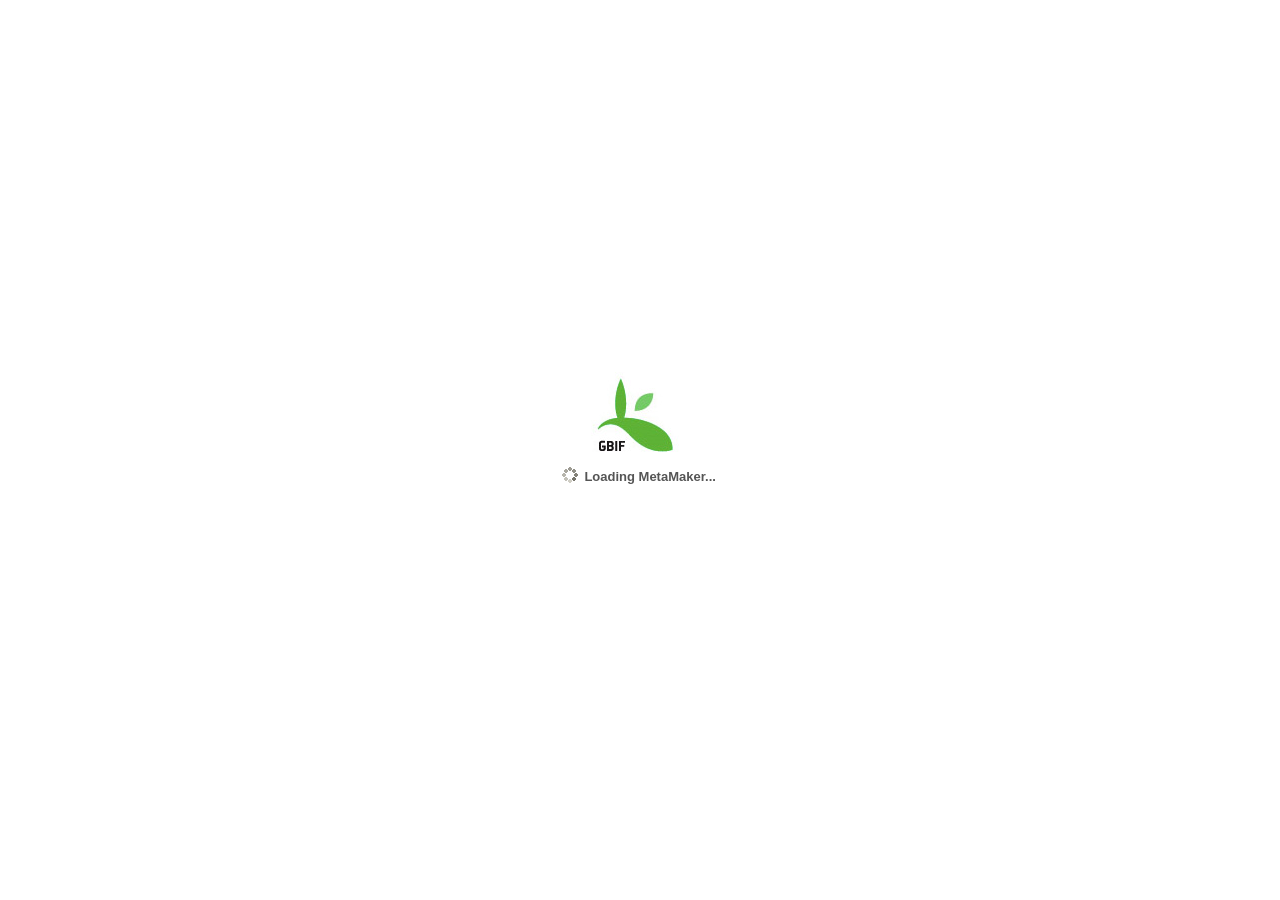
==== index-debug.html @ 68b24e63 "- many new improvements - added tpl to meta - added file header types for all tabs - fixed a bunch o" ====
<!DOCTYPE HTML PUBLIC "-//W3C//DTD HTML 4.01//EN" "http://www.w3.org/TR/html4/strict.dtd">
<html>
	<head>
		<title>GBIF - MetaMaker</title>	
		<meta name="ROBOTS" content="INDEX, FOLLOW">
		<meta http-equiv="Content-Type" content="text/html; charset=utf-8" />
		<meta name="keywords" content="Terms used in Bionomenclature, David L. Hawksworth" />
		<meta name="description" content="TERMS USED IN BIONOMENCLATURE compiled by David L. Hawksworth" />
	
		<style type="text/css">
			#loading-mask {	position:absolute; left:0; top:0; width:100%; height:100%;	z-index:20000; background-color:white; }
			#loading { position:absolute;	left:43%; top:40%; padding:2px; z-index:20002; height:auto; }
			#loading img { margin-bottom:5px; }
			#loading .loading-indicator{ background:white; color:#555;	font:bold 13px tahoma,arial,helvetica; padding:10px;	margin:0;	text-align:center; height:auto;	}
		</style>
	</head>
<body>
	<div id="loading-mask"></div>
	<div id="loading">
		<div class="loading-indicator"><img src="resources/images/gbif.jpg" style="margin-right:8px;" align="absmiddle"/><br/><img src="resources/images/default/grid/loading.gif" style="margin-right:6px;" align="absmiddle"/><span id="loading-msg">Loading MetaMaker...</span></div>
	</div>

	<link rel="stylesheet" type="text/css" href="http://extjs.cachefly.net/ext-3.2.0/resources/css/ext-all.css" />
	<link rel="stylesheet" type="text/css" href="resources/css/xtheme-gray.css" />
	<link rel="stylesheet" type="text/css" href="resources/css/style.css" />

	<script type="text/javascript" src="http://extjs.cachefly.net/ext-3.2.0/adapter/ext/ext-base.js"></script>
	<script type="text/javascript" src="http://extjs.cachefly.net/ext-3.2.0/ext-all.js"></script>
	<script type="text/javascript" src="resources/js/MetaMakerNorth.js"></script>
	<script type="text/javascript" src="resources/js/VernacularNames.js"></script>
	<script type="text/javascript" src="resources/js/MetaTab.js"></script>
	<script type="text/javascript" src="resources/js/EditorGridTab.js"></script>
	<script type="text/javascript" src="resources/js/MetaSources.js"></script>
	<script type="text/javascript" src="resources/js/GBIF.MetaMaker.CenterTab.js"></script>

	<script type="text/javascript" src="resources/js/Ext.ux.dd.GridDragDropRowOrder.js"></script>
	<script type="text/javascript" src="resources/js/GBIF.MetaMaker.Properties.js"></script>
	<script type="text/javascript" src="resources/js/GBIF.MetaMaker.FileSettings.js"></script>
	<script type="text/javascript" src="resources/js/GBIF.MetaMaker.Extension.js"></script>
	<script type="text/javascript" src="resources/js/GBIF.MetaMaker.ExtensionPanel.js"></script>
	<script type="text/javascript" src="resources/js/GBIF.MetaMaker.MetaPanel.js"></script>
	<script type="text/javascript" src="resources/js/GBIF.MetaMaker.Center.js"></script>
	<script type="text/javascript" src="resources/js/GBIF.MetaMaker.ExtensionsTree.js"></script>
	<script type="text/javascript" src="resources/js/GBIF.MetaMaker.Details.js"></script>
	<script type="text/javascript" src="resources/js/GBIF.MetaMaker.app.js"></script>
</body>
</html>
---- resources/css/xtheme-gray.css ----
/*!
 * Ext JS Library 3.2.1
 * Copyright(c) 2006-2010 Ext JS, Inc.
 * licensing@extjs.com
 * http://www.extjs.com/license
 */
.ext-el-mask {
    background-color: #ccc;
}

.ext-el-mask-msg {
    border-color:#999;
    background-color:#ddd;
    background-image:url(../images/gray/panel/white-top-bottom.gif);
    background-position: 0 -1px;
}
.ext-el-mask-msg div {
    background-color: #eee;
    border-color:#d0d0d0;
    color:#222;
    font:normal 11px tahoma, arial, helvetica, sans-serif;
}

.x-mask-loading div {
    background-color:#fbfbfb;
    background-image:url(../images/default/grid/loading.gif);
}

.x-item-disabled {
    color: gray;
}

.x-item-disabled * {
    color: gray !important;
}

.x-splitbar-proxy {
    background-color: #aaa;
}

.x-color-palette a {
    border-color:#fff;
}

.x-color-palette a:hover, .x-color-palette a.x-color-palette-sel {
    border-color:#CFCFCF;
    background-color: #eaeaea;
}

.x-color-palette em:hover, .x-color-palette span:hover{   
    background-color: #eaeaea;
}

.x-color-palette em {
    border-color:#aca899;
}

.x-ie-shadow {
    background-color:#777;
}

.x-shadow .xsmc {
    background-image: url(../images/default/shadow-c.png);
}

.x-shadow .xsml, .x-shadow .xsmr {
    background-image: url(../images/default/shadow-lr.png);
}

.x-shadow .xstl, .x-shadow .xstc,  .x-shadow .xstr, .x-shadow .xsbl, .x-shadow .xsbc, .x-shadow .xsbr{
    background-image: url(../images/default/shadow.png);
}

.loading-indicator {
    font-size: 11px;
    background-image: url(../images/default/grid/loading.gif);
}

.x-spotlight {
    background-color: #ccc;
}.x-tab-panel-header, .x-tab-panel-footer {
	background-color: #eaeaea;
	border-color:#d0d0d0;
    overflow:hidden;
    zoom:1;
}

.x-tab-panel-header, .x-tab-panel-footer {
	border-color:#d0d0d0;
}

ul.x-tab-strip-top{
    background-color:#dbdbdb;
	background-image: url(../images/gray/tabs/tab-strip-bg.gif);
	border-bottom-color:#d0d0d0;
}

ul.x-tab-strip-bottom{
    background-color:#dbdbdb;
	background-image: url(../images/gray/tabs/tab-strip-btm-bg.gif);
	border-top-color:#d0d0d0;
}

.x-tab-panel-header-plain .x-tab-strip-spacer,
.x-tab-panel-footer-plain .x-tab-strip-spacer {
    border-color:#d0d0d0;
    background-color: #eaeaea;
}

.x-tab-strip span.x-tab-strip-text {
	font:normal 11px tahoma,arial,helvetica;
	color:#333;
}

.x-tab-strip-over span.x-tab-strip-text {
	color:#111;
}

.x-tab-strip-active span.x-tab-strip-text {
	color:#333;
    font-weight:bold;
}

.x-tab-strip-disabled .x-tabs-text {
	color:#aaaaaa;
}

.x-tab-strip-top .x-tab-right, .x-tab-strip-top .x-tab-left, .x-tab-strip-top .x-tab-strip-inner{
	background-image: url(../images/gray/tabs/tabs-sprite.gif);
}

.x-tab-strip-bottom .x-tab-right {
	background-image: url(../images/gray/tabs/tab-btm-inactive-right-bg.gif);
}

.x-tab-strip-bottom .x-tab-left {
	background-image: url(../images/gray/tabs/tab-btm-inactive-left-bg.gif);
}

.x-tab-strip-bottom .x-tab-strip-over .x-tab-left {
	background-image: url(../images/gray/tabs/tab-btm-over-left-bg.gif);
}

.x-tab-strip-bottom .x-tab-strip-over .x-tab-right {
	background-image: url(../images/gray/tabs/tab-btm-over-right-bg.gif);
}

.x-tab-strip-bottom .x-tab-strip-active .x-tab-right {
	background-image: url(../images/gray/tabs/tab-btm-right-bg.gif);
}

.x-tab-strip-bottom .x-tab-strip-active .x-tab-left {
	background-image: url(../images/gray/tabs/tab-btm-left-bg.gif);
}

.x-tab-strip .x-tab-strip-closable a.x-tab-strip-close {
	background-image:url(../images/gray/tabs/tab-close.gif);
}

.x-tab-strip .x-tab-strip-closable a.x-tab-strip-close:hover{
	background-image:url(../images/gray/tabs/tab-close.gif);
}

.x-tab-panel-body {
    border-color:#d0d0d0;
    background-color:#fff;
}

.x-tab-panel-body-top {
    border-top: 0 none;
}

.x-tab-panel-body-bottom {
    border-bottom: 0 none;
}

.x-tab-scroller-left {
    background-image:url(../images/gray/tabs/scroll-left.gif);
    border-bottom-color:#d0d0d0;
}

.x-tab-scroller-left-over {
    background-position: 0 0;
}

.x-tab-scroller-left-disabled {
    background-position: -18px 0;
    opacity:.5;
    -moz-opacity:.5;
    filter:alpha(opacity=50);
    cursor:default;
}

.x-tab-scroller-right {
    background-image:url(../images/gray/tabs/scroll-right.gif);
    border-bottom-color:#d0d0d0;
}

.x-tab-panel-bbar .x-toolbar, .x-tab-panel-tbar .x-toolbar {
    border-color:#d0d0d0;
}
.x-form-field{
    font:normal 12px tahoma, arial, helvetica, sans-serif;
}

.x-form-text, textarea.x-form-field{
    background-color:#fff;
    background-image:url(../images/default/form/text-bg.gif);
    border-color:#C1C1C1;
}

.x-form-select-one {
    background-color:#fff;
    border-color:#C1C1C1;
}

.x-form-check-group-label {
    border-bottom: 1px solid #d0d0d0;
    color: #333;
}

.x-editor .x-form-check-wrap {
    background-color:#fff;
}

.x-form-field-wrap .x-form-trigger{
    background-image:url(../images/gray/form/trigger.gif);
    border-bottom-color:#b5b8c8;
}

.x-form-field-wrap .x-form-date-trigger{
    background-image: url(../images/gray/form/date-trigger.gif);
}

.x-form-field-wrap .x-form-clear-trigger{
    background-image: url(../images/gray/form/clear-trigger.gif);
}

.x-form-field-wrap .x-form-search-trigger{
    background-image: url(../images/gray/form/search-trigger.gif);
}

.x-trigger-wrap-focus .x-form-trigger{
    border-bottom-color: #777777;
}

.x-item-disabled .x-form-trigger-over{
    border-bottom-color:#b5b8c8;
}

.x-item-disabled .x-form-trigger-click{
    border-bottom-color:#b5b8c8;
}

.x-form-focus, textarea.x-form-focus{
	border-color:#777777;
}

.x-form-invalid, textarea.x-form-invalid{
    background-color:#fff;
	background-image:url(../images/default/grid/invalid_line.gif);
	border-color:#c30;
}

.ext-webkit .x-form-invalid{
	background-color:#fee;
	border-color:#ff7870;
}

.x-form-inner-invalid, textarea.x-form-inner-invalid{
    background-color:#fff;
	background-image:url(../images/default/grid/invalid_line.gif);
}

.x-form-grow-sizer {
	font:normal 12px tahoma, arial, helvetica, sans-serif;
}

.x-form-item {
    font:normal 12px tahoma, arial, helvetica, sans-serif;
}

.x-form-invalid-msg {
    color:#c0272b;
    font:normal 11px tahoma, arial, helvetica, sans-serif;
    background-image:url(../images/default/shared/warning.gif);
}

.x-form-empty-field {
    color:gray;
}

.x-small-editor .x-form-field {
    font:normal 11px arial, tahoma, helvetica, sans-serif;
}

.ext-webkit .x-small-editor .x-form-field {
    font:normal 12px arial, tahoma, helvetica, sans-serif;
}

.x-form-invalid-icon {
    background-image:url(../images/default/form/exclamation.gif);
}

.x-fieldset {
    border-color:#CCCCCC;
}

.x-fieldset legend {
    font:bold 11px tahoma, arial, helvetica, sans-serif;
    color:#777777;
}.x-btn{
	font:normal 11px tahoma, verdana, helvetica;
}

.x-btn button{
    font:normal 11px arial,tahoma,verdana,helvetica;
    color:#333;
}

.x-btn em {
    font-style:normal;
    font-weight:normal;
}

.x-btn-tl, .x-btn-tr, .x-btn-tc, .x-btn-ml, .x-btn-mr, .x-btn-mc, .x-btn-bl, .x-btn-br, .x-btn-bc{
	background-image:url(../images/gray/button/btn.gif);
}

.x-btn-click .x-btn-text, .x-btn-menu-active .x-btn-text, .x-btn-pressed .x-btn-text{
    color:#000;
}

.x-btn-disabled *{
	color:gray !important;
}

.x-btn-mc em.x-btn-arrow {
    background-image:url(../images/default/button/arrow.gif);
}

.x-btn-mc em.x-btn-split {
    background-image:url(../images/default/button/s-arrow.gif);
}

.x-btn-over .x-btn-mc em.x-btn-split, .x-btn-click .x-btn-mc em.x-btn-split, .x-btn-menu-active .x-btn-mc em.x-btn-split, .x-btn-pressed .x-btn-mc em.x-btn-split {
    background-image:url(../images/gray/button/s-arrow-o.gif);
}

.x-btn-mc em.x-btn-arrow-bottom {
    background-image:url(../images/default/button/s-arrow-b-noline.gif);
}

.x-btn-mc em.x-btn-split-bottom {
    background-image:url(../images/default/button/s-arrow-b.gif);
}

.x-btn-over .x-btn-mc em.x-btn-split-bottom, .x-btn-click .x-btn-mc em.x-btn-split-bottom, .x-btn-menu-active .x-btn-mc em.x-btn-split-bottom, .x-btn-pressed .x-btn-mc em.x-btn-split-bottom {
    background-image:url(../images/gray/button/s-arrow-bo.gif);
}

.x-btn-group-header {
    color: #666;
}

.x-btn-group-tc {
	background-image: url(../images/gray/button/group-tb.gif);
}

.x-btn-group-tl {
	background-image: url(../images/gray/button/group-cs.gif);
}

.x-btn-group-tr {
	background-image: url(../images/gray/button/group-cs.gif);
}

.x-btn-group-bc {
	background-image: url(../images/gray/button/group-tb.gif);
}

.x-btn-group-bl {
	background-image: url(../images/gray/button/group-cs.gif);
}

.x-btn-group-br {
	background-image: url(../images/gray/button/group-cs.gif);
}

.x-btn-group-ml {
	background-image: url(../images/gray/button/group-lr.gif);
}
.x-btn-group-mr {
	background-image: url(../images/gray/button/group-lr.gif);
}

.x-btn-group-notitle .x-btn-group-tc {
	background-image: url(../images/gray/button/group-tb.gif);
}
.x-toolbar{
	border-color:#d0d0d0;
    background-color:#f0f0f0;
    background-image:url(../images/gray/toolbar/bg.gif);
}

.x-toolbar td,.x-toolbar span,.x-toolbar input,.x-toolbar div,.x-toolbar select,.x-toolbar label{
    font:normal 11px arial,tahoma, helvetica, sans-serif;
}

.x-toolbar .x-item-disabled {
	color:gray;
}

.x-toolbar .x-item-disabled * {
	color:gray;
}

.x-toolbar .x-btn-mc em.x-btn-split {
    background-image:url(../images/default/button/s-arrow-noline.gif);
}

.x-toolbar .x-btn-over .x-btn-mc em.x-btn-split, .x-toolbar .x-btn-click .x-btn-mc em.x-btn-split, 
.x-toolbar .x-btn-menu-active .x-btn-mc em.x-btn-split, .x-toolbar .x-btn-pressed .x-btn-mc em.x-btn-split 
{
    background-image:url(../images/gray/button/s-arrow-o.gif);
}

.x-toolbar .x-btn-mc em.x-btn-split-bottom {
    background-image:url(../images/default/button/s-arrow-b-noline.gif);
}

.x-toolbar .x-btn-over .x-btn-mc em.x-btn-split-bottom, .x-toolbar .x-btn-click .x-btn-mc em.x-btn-split-bottom, 
.x-toolbar .x-btn-menu-active .x-btn-mc em.x-btn-split-bottom, .x-toolbar .x-btn-pressed .x-btn-mc em.x-btn-split-bottom 
{
    background-image:url(../images/gray/button/s-arrow-bo.gif);
}

.x-toolbar .xtb-sep {
	background-image: url(../images/default/grid/grid-split.gif);
}

.x-tbar-page-first{
	background-image: url(../images/gray/grid/page-first.gif) !important;
}

.x-tbar-loading{
	background-image: url(../images/gray/grid/refresh.gif) !important;
}

.x-tbar-page-last{
	background-image: url(../images/gray/grid/page-last.gif) !important;
}

.x-tbar-page-next{
	background-image: url(../images/gray/grid/page-next.gif) !important;
}

.x-tbar-page-prev{
	background-image: url(../images/gray/grid/page-prev.gif) !important;
}

.x-item-disabled .x-tbar-loading{
	background-image: url(../images/default/grid/loading.gif) !important;
}

.x-item-disabled .x-tbar-page-first{
	background-image: url(../images/default/grid/page-first-disabled.gif) !important;
}

.x-item-disabled .x-tbar-page-last{
	background-image: url(../images/default/grid/page-last-disabled.gif) !important;
}

.x-item-disabled .x-tbar-page-next{
	background-image: url(../images/default/grid/page-next-disabled.gif) !important;
}

.x-item-disabled .x-tbar-page-prev{
	background-image: url(../images/default/grid/page-prev-disabled.gif) !important;
}

.x-paging-info {
    color:#444;
}

.x-toolbar-more-icon {
    background-image: url(../images/gray/toolbar/more.gif) !important;
}
.x-resizable-handle {
	background-color:#fff;
}

.x-resizable-over .x-resizable-handle-east, .x-resizable-pinned .x-resizable-handle-east,
.x-resizable-over .x-resizable-handle-west, .x-resizable-pinned .x-resizable-handle-west
{
    background-image:url(../images/gray/sizer/e-handle.gif);
}

.x-resizable-over .x-resizable-handle-south, .x-resizable-pinned .x-resizable-handle-south,
.x-resizable-over .x-resizable-handle-north, .x-resizable-pinned .x-resizable-handle-north
{
    background-image:url(../images/gray/sizer/s-handle.gif);
}

.x-resizable-over .x-resizable-handle-north, .x-resizable-pinned .x-resizable-handle-north{
    background-image:url(../images/gray/sizer/s-handle.gif);
}
.x-resizable-over .x-resizable-handle-southeast, .x-resizable-pinned .x-resizable-handle-southeast{
    background-image:url(../images/gray/sizer/se-handle.gif);
}
.x-resizable-over .x-resizable-handle-northwest, .x-resizable-pinned .x-resizable-handle-northwest{
    background-image:url(../images/gray/sizer/nw-handle.gif);
}
.x-resizable-over .x-resizable-handle-northeast, .x-resizable-pinned .x-resizable-handle-northeast{
    background-image:url(../images/gray/sizer/ne-handle.gif);
}
.x-resizable-over .x-resizable-handle-southwest, .x-resizable-pinned .x-resizable-handle-southwest{
    background-image:url(../images/gray/sizer/sw-handle.gif);
}
.x-resizable-proxy{
    border-color:#565656;
}
.x-resizable-overlay{
    background-color:#fff;
}
.x-grid3 {
    background-color:#fff;
}

.x-grid-panel .x-panel-mc .x-panel-body {
    border-color:#d0d0d0;
}

.x-grid3-hd-row td, .x-grid3-row td, .x-grid3-summary-row td{
	font:normal 11px arial, tahoma, helvetica, sans-serif;
}

.x-grid3-hd-row td {
    border-left-color:#eee;
    border-right-color:#d0d0d0;
}

.x-grid-row-loading {
    background-color: #fff;
    background-image:url(../images/default/shared/loading-balls.gif);
}

.x-grid3-row {
    border-color:#ededed;
    border-top-color:#fff;
}

.x-grid3-row-alt{
	background-color:#fafafa;
}

.x-grid3-row-over {
	border-color:#ddd;
    background-color:#efefef;
    background-image:url(../images/default/grid/row-over.gif);
}

.x-grid3-resize-proxy {
    background-color:#777;
}

.x-grid3-resize-marker {
    background-color:#777;
}

.x-grid3-header{
    background-color:#f9f9f9;
	background-image:url(../images/gray/grid/grid3-hrow2.gif);
}

.x-grid3-header-pop {
    border-left-color:#d0d0d0;
}

.x-grid3-header-pop-inner {
    border-left-color:#eee;
    background-image:url(../images/default/grid/hd-pop.gif);
}

td.x-grid3-hd-over, td.sort-desc, td.sort-asc, td.x-grid3-hd-menu-open {
    border-left-color:#ACACAC;
    border-right-color:#ACACAC;
}

td.x-grid3-hd-over .x-grid3-hd-inner, td.sort-desc .x-grid3-hd-inner, td.sort-asc .x-grid3-hd-inner, td.x-grid3-hd-menu-open .x-grid3-hd-inner {
    background-color:#f9f9f9;
    background-image:url(../images/gray/grid/grid3-hrow-over2.gif);

}

.sort-asc .x-grid3-sort-icon {
	background-image: url(../images/gray/grid/sort_asc.gif);
}

.sort-desc .x-grid3-sort-icon {
	background-image: url(../images/gray/grid/sort_desc.gif);
}

.x-grid3-cell-text, .x-grid3-hd-text {
	color:#000;
}

.x-grid3-split {
	background-image: url(../images/default/grid/grid-split.gif);
}

.x-grid3-hd-text {
	color:#333;
}

.x-dd-drag-proxy .x-grid3-hd-inner{
    background-color:#f9f9f9;
	background-image:url(../images/gray/grid/grid3-hrow-over2.gif);
	border-color:#ACACAC;
}

.col-move-top{
	background-image:url(../images/gray/grid/col-move-top.gif);
}

.col-move-bottom{
	background-image:url(../images/gray/grid/col-move-bottom.gif);
}

.x-grid3-row-selected {
	background-color:#CCCCCC !important;
	background-image: none;
	border-color:#ACACAC;
}

.x-grid3-cell-selected{
	background-color: #CBCBCB !important;
	color:#000;
}

.x-grid3-cell-selected span{
	color:#000 !important;
}

.x-grid3-cell-selected .x-grid3-cell-text{
	color:#000;
}

.x-grid3-locked td.x-grid3-row-marker, .x-grid3-locked .x-grid3-row-selected td.x-grid3-row-marker{
    background-color:#ebeadb !important;
    background-image:url(../images/default/grid/grid-hrow.gif) !important;
    color:#000;
    border-top-color:#fff;
    border-right-color:#6fa0df !important;
}

.x-grid3-locked td.x-grid3-row-marker div, .x-grid3-locked .x-grid3-row-selected td.x-grid3-row-marker div{
    color:#333 !important;
}

.x-grid3-dirty-cell {
    background-image:url(../images/default/grid/dirty.gif);
}

.x-grid3-topbar, .x-grid3-bottombar{
	font:normal 11px arial, tahoma, helvetica, sans-serif;
}

.x-grid3-bottombar .x-toolbar{
	border-top-color:#a9bfd3;
}

.x-props-grid .x-grid3-td-name .x-grid3-cell-inner{
	background-image:url(../images/default/grid/grid3-special-col-bg.gif) !important;
    color:#000 !important;
}

.x-props-grid .x-grid3-body .x-grid3-td-name{
    background-color:#fff !important;
    border-right-color:#eee;
}

.xg-hmenu-sort-asc .x-menu-item-icon{
	background-image: url(../images/default/grid/hmenu-asc.gif);
}

.xg-hmenu-sort-desc .x-menu-item-icon{
	background-image: url(../images/default/grid/hmenu-desc.gif);
}

.xg-hmenu-lock .x-menu-item-icon{
	background-image: url(../images/default/grid/hmenu-lock.gif);
}

.xg-hmenu-unlock .x-menu-item-icon{
	background-image: url(../images/default/grid/hmenu-unlock.gif);
}

.x-grid3-hd-btn {
    background-color:#f9f9f9;
    background-image:url(../images/gray/grid/grid3-hd-btn.gif);
}

.x-grid3-body .x-grid3-td-expander {
    background-image:url(../images/default/grid/grid3-special-col-bg.gif);
}

.x-grid3-row-expander {
    background-image:url(../images/gray/grid/row-expand-sprite.gif);
}

.x-grid3-body .x-grid3-td-checker {
    background-image: url(../images/default/grid/grid3-special-col-bg.gif);
}

.x-grid3-row-checker, .x-grid3-hd-checker {
    background-image:url(../images/default/grid/row-check-sprite.gif);
}

.x-grid3-body .x-grid3-td-numberer {
    background-image:url(../images/default/grid/grid3-special-col-bg.gif);
}

.x-grid3-body .x-grid3-td-numberer .x-grid3-cell-inner {
	color:#444;
}

.x-grid3-body .x-grid3-td-row-icon {
    background-image:url(../images/default/grid/grid3-special-col-bg.gif);
}

.x-grid3-body .x-grid3-row-selected .x-grid3-td-numberer,
.x-grid3-body .x-grid3-row-selected .x-grid3-td-checker,
.x-grid3-body .x-grid3-row-selected .x-grid3-td-expander {
	background-image:url(../images/gray/grid/grid3-special-col-sel-bg.gif);
}

.x-grid3-check-col {
	background-image:url(../images/default/menu/unchecked.gif);
}

.x-grid3-check-col-on {
	background-image:url(../images/default/menu/checked.gif);
}

.x-grid-group, .x-grid-group-body, .x-grid-group-hd {
    zoom:1;
}

.x-grid-group-hd {
    border-bottom-color:#d0d0d0;
}

.x-grid-group-hd div.x-grid-group-title {
    background-image:url(../images/gray/grid/group-collapse.gif);
    color:#5F5F5F;
    font:bold 11px tahoma, arial, helvetica, sans-serif;
}

.x-grid-group-collapsed .x-grid-group-hd div.x-grid-group-title {
    background-image:url(../images/gray/grid/group-expand.gif);
}

.x-group-by-icon {
    background-image:url(../images/default/grid/group-by.gif);
}

.x-cols-icon {
    background-image:url(../images/default/grid/columns.gif);
}

.x-show-groups-icon {
    background-image:url(../images/default/grid/group-by.gif);
}

.x-grid-empty {
    color:gray;
    font:normal 11px tahoma, arial, helvetica, sans-serif;
}

.x-grid-with-col-lines .x-grid3-row td.x-grid3-cell {
    border-right-color:#ededed;
}

.x-grid-with-col-lines .x-grid3-row{
    border-top-color:#ededed;
}

.x-grid-with-col-lines .x-grid3-row-selected {
	border-top-color:#B9B9B9;
}
.x-dd-drag-ghost{
	color:#000;
	font: normal 11px arial, helvetica, sans-serif;
    border-color: #ddd #bbb #bbb #ddd;
	background-color:#fff;
}

.x-dd-drop-nodrop .x-dd-drop-icon{
  background-image: url(../images/default/dd/drop-no.gif);
}

.x-dd-drop-ok .x-dd-drop-icon{
  background-image: url(../images/default/dd/drop-yes.gif);
}

.x-dd-drop-ok-add .x-dd-drop-icon{
  background-image: url(../images/default/dd/drop-add.gif);
}

.x-view-selector {
    background-color:#D6D6D6;
    border-color:#888888;
}.x-tree-node-expanded .x-tree-node-icon{
	background-image:url(../images/default/tree/folder-open.gif);
}

.x-tree-node-leaf .x-tree-node-icon{
	background-image:url(../images/default/tree/leaf.gif);
}

.x-tree-node-collapsed .x-tree-node-icon{
	background-image:url(../images/default/tree/folder.gif);
}

.x-tree-node-loading .x-tree-node-icon{
	background-image:url(../images/default/tree/loading.gif) !important;
}

.x-tree-node .x-tree-node-inline-icon {
    background-image: none;
}

.x-tree-node-loading a span{
	 font-style: italic;
	 color:#444444;
}

.ext-ie .x-tree-node-el input {
    width:15px;
    height:15px;
}

.x-tree-lines .x-tree-elbow{
	background-image:url(../images/default/tree/elbow.gif);
}

.x-tree-lines .x-tree-elbow-plus{
	background-image:url(../images/default/tree/elbow-plus.gif);
}

.x-tree-lines .x-tree-elbow-minus{
	background-image:url(../images/default/tree/elbow-minus.gif);
}

.x-tree-lines .x-tree-elbow-end{
	background-image:url(../images/default/tree/elbow-end.gif);
}

.x-tree-lines .x-tree-elbow-end-plus{
	background-image:url(../images/gray/tree/elbow-end-plus.gif);
}

.x-tree-lines .x-tree-elbow-end-minus{
	background-image:url(../images/gray/tree/elbow-end-minus.gif);
}

.x-tree-lines .x-tree-elbow-line{
	background-image:url(../images/default/tree/elbow-line.gif);
}

.x-tree-no-lines .x-tree-elbow-plus{
	background-image:url(../images/default/tree/elbow-plus-nl.gif);
}

.x-tree-no-lines .x-tree-elbow-minus{
	background-image:url(../images/default/tree/elbow-minus-nl.gif);
}

.x-tree-no-lines .x-tree-elbow-end-plus{
	background-image:url(../images/gray/tree/elbow-end-plus-nl.gif);
}

.x-tree-no-lines .x-tree-elbow-end-minus{
	background-image:url(../images/gray/tree/elbow-end-minus-nl.gif);
}

.x-tree-arrows .x-tree-elbow-plus{
    background-image:url(../images/gray/tree/arrows.gif);
}

.x-tree-arrows .x-tree-elbow-minus{
    background-image:url(../images/gray/tree/arrows.gif);
}

.x-tree-arrows .x-tree-elbow-end-plus{
    background-image:url(../images/gray/tree/arrows.gif);
}

.x-tree-arrows .x-tree-elbow-end-minus{
    background-image:url(../images/gray/tree/arrows.gif);
}

.x-tree-node{
	color:#000;
	font: normal 11px arial, tahoma, helvetica, sans-serif;
}

.x-tree-node a, .x-dd-drag-ghost a{
	color:#000;
}

.x-tree-node a span, .x-dd-drag-ghost a span{
	color:#000;
}

.x-tree-node .x-tree-node-disabled a span{
	color:gray !important;
}

.x-tree-node div.x-tree-drag-insert-below{
 	 border-bottom-color:#36c;
}

.x-tree-node div.x-tree-drag-insert-above{
	 border-top-color:#36c;
}

.x-tree-dd-underline .x-tree-node div.x-tree-drag-insert-below a{
 	 border-bottom-color:#36c;
}

.x-tree-dd-underline .x-tree-node div.x-tree-drag-insert-above a{
	 border-top-color:#36c;
}

.x-tree-node .x-tree-drag-append a span{
	 background-color:#ddd;
	 border-color:gray;
}

.x-tree-node .x-tree-node-over {
	background-color: #eee;
}

.x-tree-node .x-tree-selected {
	background-color: #ddd;
}

.x-tree-drop-ok-append .x-dd-drop-icon{
  background-image: url(../images/default/tree/drop-add.gif);
}

.x-tree-drop-ok-above .x-dd-drop-icon{
  background-image: url(../images/default/tree/drop-over.gif);
}

.x-tree-drop-ok-below .x-dd-drop-icon{
  background-image: url(../images/default/tree/drop-under.gif);
}

.x-tree-drop-ok-between .x-dd-drop-icon{
  background-image: url(../images/default/tree/drop-between.gif);
}
.x-date-picker {
    border-color:#585858;
    background-color:#fff;
}

.x-date-middle,.x-date-left,.x-date-right {
	background-image: url(../images/gray/shared/hd-sprite.gif);
	color:#fff;
	font:bold 11px "sans serif", tahoma, verdana, helvetica;
}

.x-date-middle .x-btn .x-btn-text {
    color:#fff;
}

.x-date-middle .x-btn-mc em.x-btn-arrow {
    background-image:url(../images/gray/toolbar/btn-arrow-light.gif);
}

.x-date-right a {
    background-image: url(../images/gray/shared/right-btn.gif);
}

.x-date-left a{
	background-image: url(../images/gray/shared/left-btn.gif);
}

.x-date-inner th {
    background-color:#D8D8D8;
    background-image: url(../images/gray/panel/white-top-bottom.gif);
	border-bottom-color:#AFAFAF;
    font:normal 10px arial, helvetica,tahoma,sans-serif;
	color:#595959;
}

.x-date-inner td {
    border-color:#fff;
}

.x-date-inner a {
    font:normal 11px arial, helvetica,tahoma,sans-serif;
    color:#000;
}

.x-date-inner .x-date-active{
	color:#000;
}

.x-date-inner .x-date-selected a{
    background-image: none;
    background-color:#D8D8D8;
	border-color:#DCDCDC;
}

.x-date-inner .x-date-today a{
	border-color:darkred;
}

.x-date-inner .x-date-selected span{
    font-weight:bold;
}

.x-date-inner .x-date-prevday a,.x-date-inner .x-date-nextday a {
	color:#aaa;
}

.x-date-bottom {
    border-top-color:#AFAFAF;
    background-color:#D8D8D8;
    background:#D8D8D8 url(../images/gray/panel/white-top-bottom.gif) 0 -2px;
}

.x-date-inner a:hover, .x-date-inner .x-date-disabled a:hover{
    color:#000;
    background-color:#D8D8D8;
}

.x-date-inner .x-date-disabled a {
	background-color:#eee;
	color:#bbb;
}

.x-date-mmenu{
    background-color:#eee !important;
}

.x-date-mmenu .x-menu-item {
	font-size:10px;
	color:#000;
}

.x-date-mp {
	background-color:#fff;
}

.x-date-mp td {
	font:normal 11px arial, helvetica,tahoma,sans-serif;
}

.x-date-mp-btns button {
	background-color:#4E565F;
	color:#fff;
	border-color:#C0C0C0 #434343 #434343 #C0C0C0;
	font:normal 11px arial, helvetica,tahoma,sans-serif;
}

.x-date-mp-btns {
    background-color:#D8D8D8;
    background:#D8D8D8 url(../images/gray/panel/white-top-bottom.gif) 0 -2px;
}

.x-date-mp-btns td {
	border-top-color:#AFAFAF;
}

td.x-date-mp-month a,td.x-date-mp-year a {
	color: #333;
}

td.x-date-mp-month a:hover,td.x-date-mp-year a:hover {
	color:#333;
	background-color:#FDFDFD;
}

td.x-date-mp-sel a {
    background-color:#D8D8D8;
    background:#D8D8D8 url(../images/gray/panel/white-top-bottom.gif) 0 -2px;
	border-color:#DCDCDC;
}

.x-date-mp-ybtn a {
    background-image:url(../images/gray/panel/tool-sprites.gif);
}

td.x-date-mp-sep {
   border-right-color:#D7D7D7;
}.x-tip .x-tip-close{
	background-image: url(../images/gray/qtip/close.gif);
}

.x-tip .x-tip-tc, .x-tip .x-tip-tl, .x-tip .x-tip-tr, .x-tip .x-tip-bc, .x-tip .x-tip-bl, .x-tip .x-tip-br, .x-tip .x-tip-ml, .x-tip .x-tip-mr {
	background-image: url(../images/gray/qtip/tip-sprite.gif);
}

.x-tip .x-tip-mc {
    font: normal 11px tahoma,arial,helvetica,sans-serif;
}
.x-tip .x-tip-ml {
	background-color: #fff;
}

.x-tip .x-tip-header-text {
    font: bold 11px tahoma,arial,helvetica,sans-serif;
    color:#444;
}

.x-tip .x-tip-body {
    font: normal 11px tahoma,arial,helvetica,sans-serif;
    color:#444;
}

.x-form-invalid-tip .x-tip-tc, .x-form-invalid-tip .x-tip-tl, .x-form-invalid-tip .x-tip-tr, .x-form-invalid-tip .x-tip-bc,
.x-form-invalid-tip .x-tip-bl, .x-form-invalid-tip .x-tip-br, .x-form-invalid-tip .x-tip-ml, .x-form-invalid-tip .x-tip-mr
{
	background-image: url(../images/default/form/error-tip-corners.gif);
}

.x-form-invalid-tip .x-tip-body {
    background-image:url(../images/default/form/exclamation.gif);
}

.x-tip-anchor {
    background-image:url(../images/gray/qtip/tip-anchor-sprite.gif);
}.x-menu {
    background-color:#f0f0f0;
	background-image:url(../images/default/menu/menu.gif);
}

.x-menu-floating{
    border-color:#7D7D7D;
}

.x-menu-nosep {
	background-image:none;
}

.x-menu-list-item{
	font:normal 11px arial,tahoma,sans-serif;
}

.x-menu-item-arrow{
	background-image:url(../images/gray/menu/menu-parent.gif);
}

.x-menu-sep {
    background-color:#e0e0e0;
	border-bottom-color:#fff;
}

a.x-menu-item {
	color:#222;
}

.x-menu-item-active {
    background-image: url(../images/gray/menu/item-over.gif);
	background-color: #f1f1f1;
    border-color:#ACACAC;
}

.x-menu-item-active a.x-menu-item {
	border-color:#ACACAC;
}

.x-menu-check-item .x-menu-item-icon{
	background-image:url(../images/default/menu/unchecked.gif);
}

.x-menu-item-checked .x-menu-item-icon{
	background-image:url(../images/default/menu/checked.gif);
}

.x-menu-item-checked .x-menu-group-item .x-menu-item-icon{
    background-image:url(../images/gray/menu/group-checked.gif);
}

.x-menu-group-item .x-menu-item-icon{
    background-image:none;
}

.x-menu-plain {
	background-color:#fff !important;
}

.x-menu .x-date-picker{
    border-color:#AFAFAF;
}

.x-cycle-menu .x-menu-item-checked {
    border-color:#B9B9B9 !important;
    background-color:#F1F1F1;
}

.x-menu-scroller-top {
    background-image:url(../images/default/layout/mini-top.gif);
}

.x-menu-scroller-bottom {
    background-image:url(../images/default/layout/mini-bottom.gif);
}.x-box-tl {
	background-image: url(../images/default/box/corners.gif);
}

.x-box-tc {
	background-image: url(../images/default/box/tb.gif);
}

.x-box-tr {
	background-image: url(../images/default/box/corners.gif);
}

.x-box-ml {
	background-image: url(../images/default/box/l.gif);
}

.x-box-mc {
	background-color: #eee;
    background-image: url(../images/default/box/tb.gif);
	font-family: "Myriad Pro","Myriad Web","Tahoma","Helvetica","Arial",sans-serif;
	color: #393939;
	font-size: 12px;
}

.x-box-mc h3 {
	font-size: 14px;
	font-weight: bold;
}

.x-box-mr {
	background-image: url(../images/default/box/r.gif);
}

.x-box-bl {
	background-image: url(../images/default/box/corners.gif);
}

.x-box-bc {
	background-image: url(../images/default/box/tb.gif);
}

.x-box-br {
	background-image: url(../images/default/box/corners.gif);
}

.x-box-blue .x-box-bl, .x-box-blue .x-box-br, .x-box-blue .x-box-tl, .x-box-blue .x-box-tr {
	background-image: url(../images/default/box/corners-blue.gif);
}

.x-box-blue .x-box-bc, .x-box-blue .x-box-mc, .x-box-blue .x-box-tc {
	background-image: url(../images/default/box/tb-blue.gif);
}

.x-box-blue .x-box-mc {
	background-color: #c3daf9;
}

.x-box-blue .x-box-mc h3 {
	color: #17385b;
}

.x-box-blue .x-box-ml {
	background-image: url(../images/default/box/l-blue.gif);
}

.x-box-blue .x-box-mr {
	background-image: url(../images/default/box/r-blue.gif);
}
.x-combo-list {
    border-color:#ccc;
    background-color:#ddd;
    font:normal 12px tahoma, arial, helvetica, sans-serif;
}

.x-combo-list-inner {
    background-color:#fff;
}

.x-combo-list-hd {
    font:bold 11px tahoma, arial, helvetica, sans-serif;
    color:#333;
    background-image: url(../images/default/layout/panel-title-light-bg.gif);
    border-bottom-color:#BCBCBC;
}

.x-resizable-pinned .x-combo-list-inner {
    border-bottom-color:#BEBEBE;
}

.x-combo-list-item {
    border-color:#fff;
}

.x-combo-list .x-combo-selected{
	border-color:#777 !important;
    background-color:#f0f0f0;
}

.x-combo-list .x-toolbar {
    border-top-color:#BCBCBC;
}

.x-combo-list-small {
    font:normal 11px tahoma, arial, helvetica, sans-serif;
}.x-panel {
    border-color: #d0d0d0;
}

.x-panel-header {
    color:#333;
	font-weight:bold; 
    font-size: 11px;
    font-family: tahoma,arial,verdana,sans-serif;
    border-color:#d0d0d0;
    background-image: url(../images/gray/panel/white-top-bottom.gif);
}

.x-panel-body {
    border-color:#d0d0d0;
    background-color:#fff;
}

.x-panel-bbar .x-toolbar, .x-panel-tbar .x-toolbar {
    border-color:#d0d0d0;
}

.x-panel-tbar-noheader .x-toolbar, .x-panel-mc .x-panel-tbar .x-toolbar {
    border-top-color:#d0d0d0;
}

.x-panel-body-noheader, .x-panel-mc .x-panel-body {
    border-top-color:#d0d0d0;
}

.x-panel-tl .x-panel-header {
    color:#333;
	font:bold 11px tahoma,arial,verdana,sans-serif;
}

.x-panel-tc {
	background-image: url(../images/gray/panel/top-bottom.gif);
}

.x-panel-tl, .x-panel-tr, .x-panel-bl,  .x-panel-br{
	background-image: url(../images/gray/panel/corners-sprite.gif);
    border-bottom-color:#d0d0d0;
}

.x-panel-bc {
	background-image: url(../images/gray/panel/top-bottom.gif);
}

.x-panel-mc {
    font: normal 11px tahoma,arial,helvetica,sans-serif;
    background-color:#f1f1f1;
}

.x-panel-ml {
	background-color: #fff;
    background-image:url(../images/gray/panel/left-right.gif);
}

.x-panel-mr {
	background-image: url(../images/gray/panel/left-right.gif);
}

.x-tool {
    background-image:url(../images/gray/panel/tool-sprites.gif);
}

.x-panel-ghost {
    background-color:#f2f2f2;
}

.x-panel-ghost ul {
    border-color:#d0d0d0;
}

.x-panel-dd-spacer {
    border-color:#d0d0d0;
}

.x-panel-fbar td,.x-panel-fbar span,.x-panel-fbar input,.x-panel-fbar div,.x-panel-fbar select,.x-panel-fbar label{
    font:normal 11px arial,tahoma, helvetica, sans-serif;
}
.x-window-proxy {
    background-color:#fcfcfc;
    border-color:#d0d0d0;
}

.x-window-tl .x-window-header {
    color:#555;
	font:bold 11px tahoma,arial,verdana,sans-serif;
}

.x-window-tc {
	background-image: url(../images/gray/window/top-bottom.png);
}

.x-window-tl {
	background-image: url(../images/gray/window/left-corners.png);
}

.x-window-tr {
	background-image: url(../images/gray/window/right-corners.png);
}

.x-window-bc {
	background-image: url(../images/gray/window/top-bottom.png);
}

.x-window-bl {
	background-image: url(../images/gray/window/left-corners.png);
}

.x-window-br {
	background-image: url(../images/gray/window/right-corners.png);
}

.x-window-mc {
    border-color:#d0d0d0;
    font: normal 11px tahoma,arial,helvetica,sans-serif;
    background-color:#e8e8e8;
}

.x-window-ml {
	background-image: url(../images/gray/window/left-right.png);
}

.x-window-mr {
	background-image: url(../images/gray/window/left-right.png);
}

.x-window-maximized .x-window-tc {
    background-color:#fff;
}

.x-window-bbar .x-toolbar {
    border-top-color:#d0d0d0;
}

.x-panel-ghost .x-window-tl {
    border-bottom-color:#d0d0d0;
}

.x-panel-collapsed .x-window-tl {
    border-bottom-color:#d0d0d0;
}

.x-dlg-mask{
   background-color:#ccc;
}

.x-window-plain .x-window-mc {
    background-color: #E8E8E8;
    border-color: #D0D0D0 #EEEEEE #EEEEEE #D0D0D0;
}

.x-window-plain .x-window-body {
    border-color: #EEEEEE #D0D0D0 #D0D0D0 #EEEEEE;
}

body.x-body-masked .x-window-plain .x-window-mc {
    background-color: #E4E4E4;
}
.x-html-editor-wrap {
    border-color:#BCBCBC;
    background-color:#fff;
}
.x-html-editor-tb .x-btn-text {
    background-image:url(../images/default/editor/tb-sprite.gif);
}
.x-panel-noborder .x-panel-header-noborder {
    border-bottom-color:#d0d0d0;
}

.x-panel-noborder .x-panel-tbar-noborder .x-toolbar {
    border-bottom-color:#d0d0d0;
}

.x-panel-noborder .x-panel-bbar-noborder .x-toolbar {
    border-top-color:#d0d0d0;
}

.x-tab-panel-bbar-noborder .x-toolbar {
    border-top-color:#d0d0d0;
}

.x-tab-panel-tbar-noborder .x-toolbar {
    border-bottom-color:#d0d0d0;
}

.x-border-layout-ct {
    background-color:#f0f0f0;
}
.x-border-layout-ct {
    background-color:#f0f0f0;
}

.x-accordion-hd {
	color:#222;
    font-weight:normal;
    background-image: url(../images/gray/panel/light-hd.gif);
}

.x-layout-collapsed{
    background-color:#dfdfdf;
	border-color:#d0d0d0;
}

.x-layout-collapsed-over{
    background-color:#e7e7e7;
}

.x-layout-split-west .x-layout-mini {
    background-image:url(../images/default/layout/mini-left.gif);
}
.x-layout-split-east .x-layout-mini {
    background-image:url(../images/default/layout/mini-right.gif);
}
.x-layout-split-north .x-layout-mini {
    background-image:url(../images/default/layout/mini-top.gif);
}
.x-layout-split-south .x-layout-mini {
    background-image:url(../images/default/layout/mini-bottom.gif);
}

.x-layout-cmini-west .x-layout-mini {
    background-image:url(../images/default/layout/mini-right.gif);
}

.x-layout-cmini-east .x-layout-mini {
    background-image:url(../images/default/layout/mini-left.gif);
}

.x-layout-cmini-north .x-layout-mini {
    background-image:url(../images/default/layout/mini-bottom.gif);
}

.x-layout-cmini-south .x-layout-mini {
    background-image:url(../images/default/layout/mini-top.gif);
}
.x-progress-wrap {
    border-color:#8E8E8E;
}

.x-progress-inner {
    background-color:#E7E7E7;
    background-image:url(../images/gray/qtip/bg.gif);
}

.x-progress-bar {
    background-color:#BCBCBC;
    background-image:url(../images/gray/progress/progress-bg.gif);
    border-top-color:#E2E2E2;
    border-bottom-color:#A4A4A4;
    border-right-color:#A4A4A4;
}

.x-progress-text {
    font-size:11px;
    font-weight:bold;
    color:#fff;
}

.x-progress-text-back {
    color:#5F5F5F;
}
.x-list-header{
    background-color:#f9f9f9;
	background-image:url(../images/gray/grid/grid3-hrow2.gif);
}

.x-list-header-inner div em {
    border-left-color:#ddd;
    font:normal 11px arial, tahoma, helvetica, sans-serif;
}

.x-list-body dt em {
    font:normal 11px arial, tahoma, helvetica, sans-serif;
}

.x-list-over {
    background-color:#eee;
}

.x-list-selected {
    background-color:#f0f0f0;
}

.x-list-resizer {
    border-left-color:#555;
    border-right-color:#555;
}

.x-list-header-inner em.sort-asc, .x-list-header-inner em.sort-desc {
    background-image:none;
    border-color: #d0d0d0;
}
.x-slider-horz, .x-slider-horz .x-slider-end, .x-slider-horz .x-slider-inner {
    background-image:url(../images/default/slider/slider-bg.png);
}

.x-slider-horz .x-slider-thumb {
    background-image:url(../images/gray/slider/slider-thumb.png);
}

.x-slider-vert, .x-slider-vert .x-slider-end, .x-slider-vert .x-slider-inner {
    background-image:url(../images/default/slider/slider-v-bg.png);
}

.x-slider-vert .x-slider-thumb {
    background-image:url(../images/gray/slider/slider-v-thumb.png);
}
.x-window-dlg .ext-mb-text,
.x-window-dlg .x-window-header-text {
    font-size:12px;
}

.x-window-dlg .ext-mb-textarea {
    font:normal 12px tahoma,arial,helvetica,sans-serif;
}

.x-window-dlg .x-msg-box-wait {
    background-image:url(../images/default/grid/loading.gif);
}

.x-window-dlg .ext-mb-info {
    background-image:url(../images/gray/window/icon-info.gif);
}

.x-window-dlg .ext-mb-warning {
    background-image:url(../images/gray/window/icon-warning.gif);
}

.x-window-dlg .ext-mb-question {
    background-image:url(../images/gray/window/icon-question.gif);
}

.x-window-dlg .ext-mb-error {
    background-image:url(../images/gray/window/icon-error.gif);
}
---- resources/css/style.css ----
.meta {
	font-size: 12px
}

.header {
	height: 94px;
	background: no-repeat url(../images/header-photos.jpg);
	background-position: 440px;
}


.about {
	padding: 10px;
	font-family: Arial, Helvetica, sans-serif;
	font-size: 12px;
}

.about blockquote {
	display: block;
	margin-left: 40px;
}

.definition:nth-child(even) {
	background-color:#FFFFFF;
	border:thin solid #CCCCCC;
	margin-bottom:5px;
	padding:5px;
}

.definition:nth-child(odd) {
	background-color:#F3F3F3;
	border:thin solid #F3F3F3;
	margin-bottom:5px;
	padding:5px;
}

.about ul {
	margin-left: 40px;
	list-style: circle;
}

.about li {
	display: list-item;	
	margin-top: 5px;
}

.glossary-header{
	background-color: #FFFFFF;	
}

.gbif {
	float: left;
	margin-left: 15px;
}

.header-text {
	font-family: Arial, Helvetica, sans-serif;
	padding-top: 40px;
}


.refLinksWrapper {
	height: 0px;
	overflow: hidden;
}

.refArrowClosed {
	background-image: url(../images/default/tree/arrows.gif);
	cursor: pointer;
	background-repeat: no-repeat;
	border:0 none;
	height:18px;
	margin:0;
	padding:0;
	vertical-align: top;
	width:16px;	
	-moz-user-select: none;
	-moz-background-clip:border;
	-moz-background-inline-policy:continuous;
	-moz-background-origin:padding;
/*	background:transparent none no-repeat scroll 0 0;	*/
}

.refArrowOpen {
	background-position: -16px;
}

.linkTxt {
	font-size: 12px;
}

.info {
	padding: 10px;
	font-family: Arial, Helvetica, sans-serif;
	font-size: 14px;
	background-color: #FAFAFA;
}

.terms {
	padding: 10px;
	font-family: Arial, Helvetica, sans-serif;
	font-size: 14px;
}

.highlight1 {
	background-color: #0F0;
}
.highlight2 {
	background-color: #FF6;
}
.highlight3 {
	background-color: #C9F;
}
.highlight4 {
	background-color: #CFF;
}
.highlight5 {
	background-color: #6FF;
}

.iconText {
  background-image:url(../images/icons/page_white_text.png) !important;
}

.iconTextSyn {
  background-image:url(../images/icons/page_white_text_syn.png) !important;
}

.iconAbout {
  background-image:url(../images/icons/information.png) !important;
}

.iconSearch {
  background-image:url(../images/icons/magnifier.png) !important;
}

.iconBook {
  background-image:url(../images/icons/book.png) !important;
}

.iconBookOpen {
  background-image:url(../images/icons/book_open.png) !important;
}

.iconPageWhiteCode {
	background-image:url(../images/icons/page_white_code.png) !important;
}

.section {
	margin-top: 10px;
}

.section b {
	font-weight: bold;
}

.termRow {
	border: thin solid #060;
	padding: 5px;
	background-color: #F3F3F3;
	margin-top: 10px;
}

.relatedWrapper ul {
	list-style-image: url(../images/icons/page_white_text.png);
	margin-left: 10px;
	list-style-position:inside;
}

.relatedWrapper {
	margin: 10px 0 0 10px;
	padding-left: 3px;
	font-size: 12px;
}

.codeStatus {
	font-size: 12px;
	font-style: italic;
}

.refLink {
	color:#060;
	font-style: italic;
	font-size: 11px;
	margin-top: 5px;
}

em {
	font-style: italic;
}

a:link {
	color: #090;
}
a:visited {
	color: #090;
}
a:hover {
	color: #900;
}
a:active {
	color: #090;
}

.x-tree-node .x-tree-selected {
	background-color: #5D5 !important;
}

.x-form-focus, textarea.x-form-focus {
	border-color:#090 !important;
}

.x-layout-collapsed {
	background-color:#070;
	border-color:#070;
}
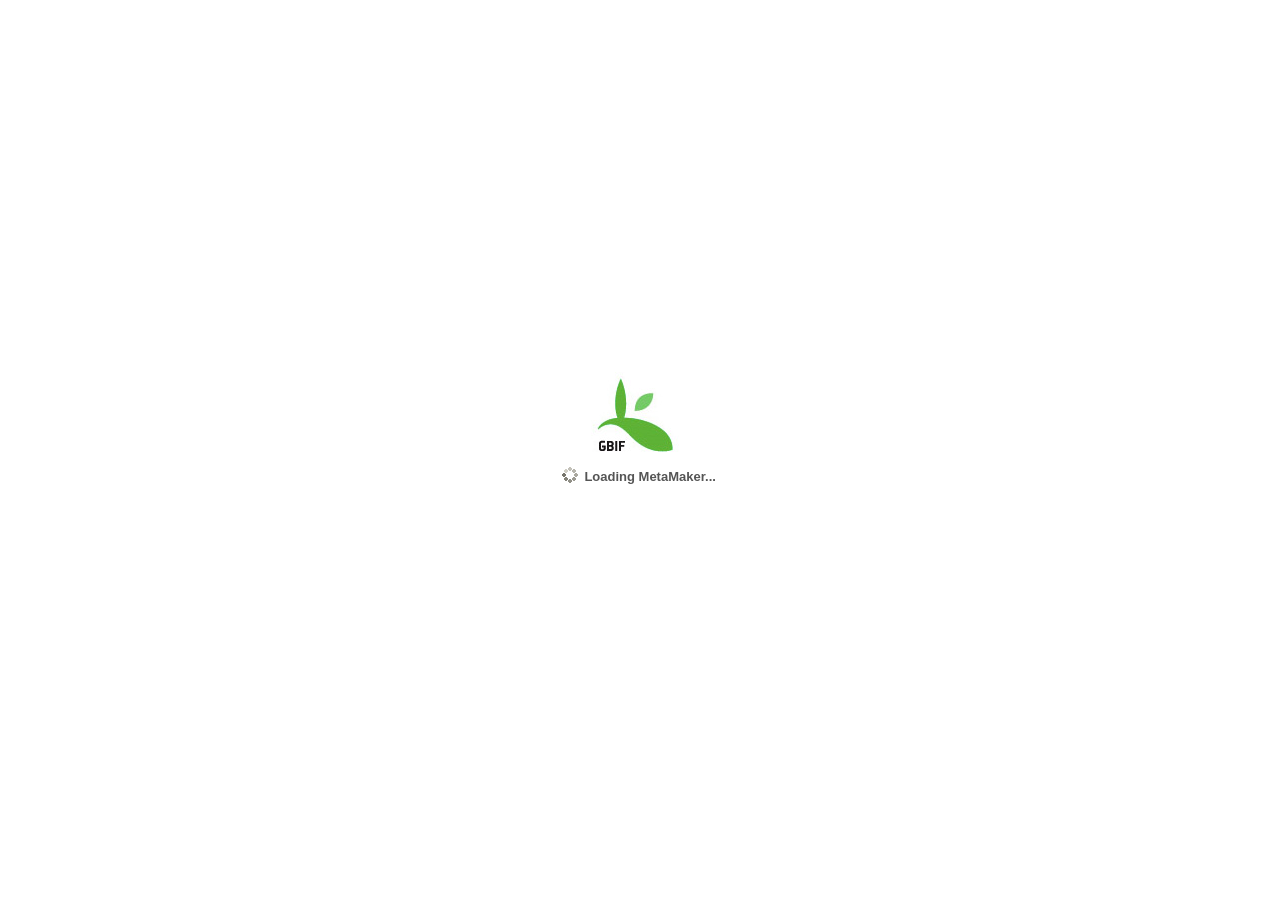
==== commit 774e2eca: "- refinements" ====
--- a/index-debug.html
+++ b/index-debug.html
@@ -20,12 +20,12 @@
 		<div class="loading-indicator"><img src="resources/images/gbif.jpg" style="margin-right:8px;" align="absmiddle"/><br/><img src="resources/images/default/grid/loading.gif" style="margin-right:6px;" align="absmiddle"/><span id="loading-msg">Loading MetaMaker...</span></div>
 	</div>
 
-	<link rel="stylesheet" type="text/css" href="http://extjs.cachefly.net/ext-3.2.0/resources/css/ext-all.css" />
+	<link rel="stylesheet" type="text/css" href="http://extjs.cachefly.net/ext-3.2.1/resources/css/ext-all.css" />
 	<link rel="stylesheet" type="text/css" href="resources/css/xtheme-gray.css" />
 	<link rel="stylesheet" type="text/css" href="resources/css/style.css" />
 
-	<script type="text/javascript" src="http://extjs.cachefly.net/ext-3.2.0/adapter/ext/ext-base.js"></script>
-	<script type="text/javascript" src="http://extjs.cachefly.net/ext-3.2.0/ext-all.js"></script>
+	<script type="text/javascript" src="http://extjs.cachefly.net/ext-3.2.1/adapter/ext/ext-base.js"></script>
+	<script type="text/javascript" src="http://extjs.cachefly.net/ext-3.2.1/ext-all.js"></script>
 	<script type="text/javascript" src="resources/js/MetaMakerNorth.js"></script>
 	<script type="text/javascript" src="resources/js/VernacularNames.js"></script>
 	<script type="text/javascript" src="resources/js/MetaTab.js"></script>
--- a/resources/css/style.css
+++ b/resources/css/style.css
@@ -4,11 +4,7 @@
 }
 
 .header {
-	height: 94px;
-	background: no-repeat url(../images/header-photos.jpg);
-	background-position: 440px;
-}
-
+}
 
 .about {
 	padding: 10px;
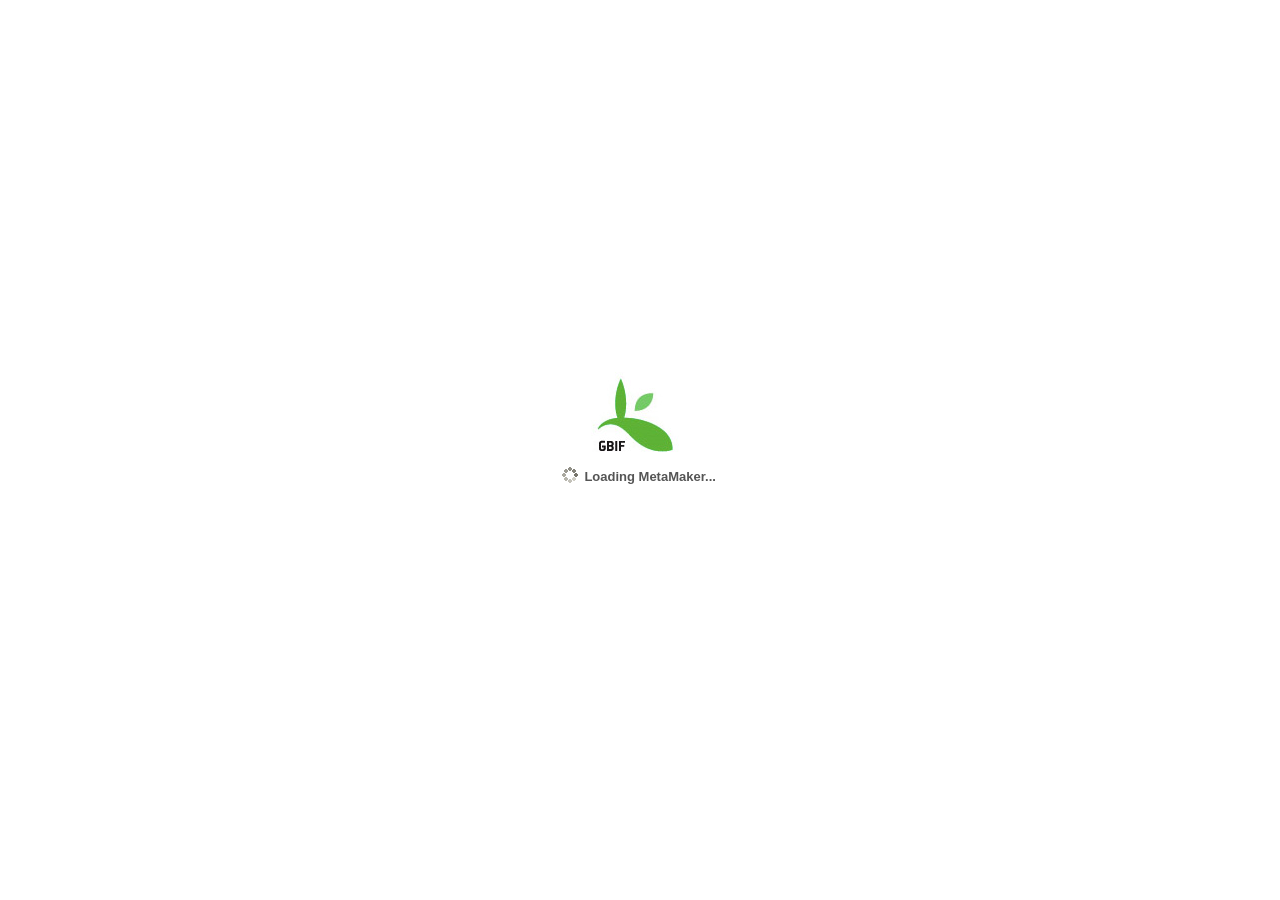
==== commit b33c6aee: "" ====
--- a/index-debug.html
+++ b/index-debug.html
@@ -33,6 +33,7 @@
 	<script type="text/javascript" src="resources/js/MetaSources.js"></script>
 	<script type="text/javascript" src="resources/js/GBIF.MetaMaker.CenterTab.js"></script>
 
+	<script type="text/javascript" src="resources/js/Ext.ux.datatip.js"></script>
 	<script type="text/javascript" src="resources/js/Ext.ux.dd.GridDragDropRowOrder.js"></script>
 	<script type="text/javascript" src="resources/js/GBIF.MetaMaker.Properties.js"></script>
 	<script type="text/javascript" src="resources/js/GBIF.MetaMaker.FileSettings.js"></script>
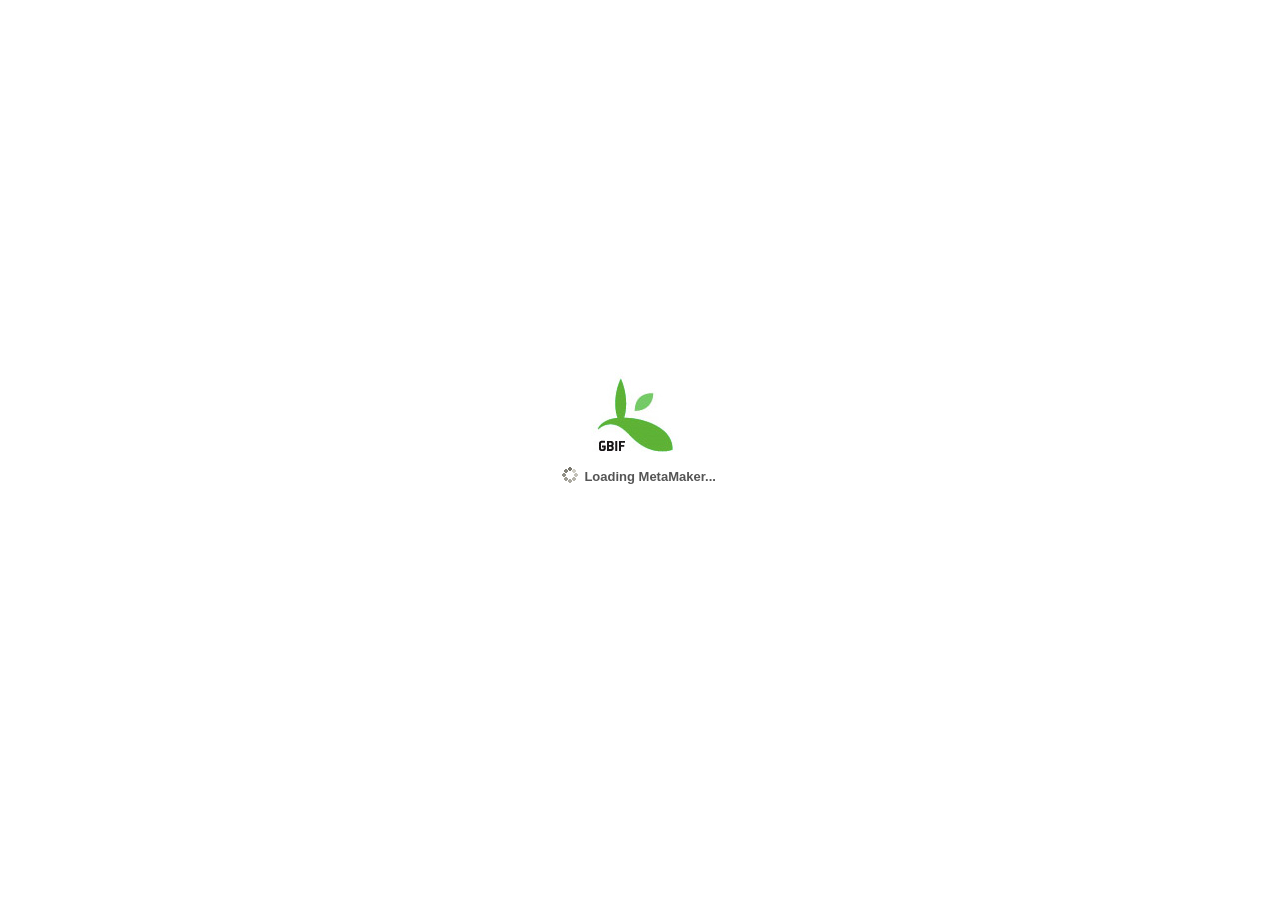
==== commit 5d18d9a0: "- minor text change" ====
--- a/index-debug.html
+++ b/index-debug.html
@@ -1,11 +1,11 @@
 <!DOCTYPE HTML PUBLIC "-//W3C//DTD HTML 4.01//EN" "http://www.w3.org/TR/html4/strict.dtd">
 <html>
 	<head>
-		<title>GBIF - MetaMaker</title>	
+		<title>GBIF - Darwin Core Archive Assistant</title>	
 		<meta name="ROBOTS" content="INDEX, FOLLOW">
 		<meta http-equiv="Content-Type" content="text/html; charset=utf-8" />
-		<meta name="keywords" content="Terms used in Bionomenclature, David L. Hawksworth" />
-		<meta name="description" content="TERMS USED IN BIONOMENCLATURE compiled by David L. Hawksworth" />
+		<meta name="keywords" content="metamaker, dwca, dwc-a, darwin core archive, meta maker" />
+		<meta name="description" content="" />
 	
 		<style type="text/css">
 			#loading-mask {	position:absolute; left:0; top:0; width:100%; height:100%;	z-index:20000; background-color:white; }
--- a/resources/css/style.css
+++ b/resources/css/style.css
@@ -210,4 +210,23 @@
 .x-layout-collapsed {
 	background-color:#070;
 	border-color:#070;
+}
+
+.x-tree-node-disabled{
+	background-color: #E4FCE0;
+	-moz-opacity: 100;
+  opacity: 100;
+  filter: alpha(opacity=100);
+}
+
+.x-tree-node .x-tree-node-disabled a span{
+	color:black !important;
+}
+
+.row-required {
+	background-color: #E4FCE0;
+}
+
+.row-spacer {
+	background-color: #FFC;
 }
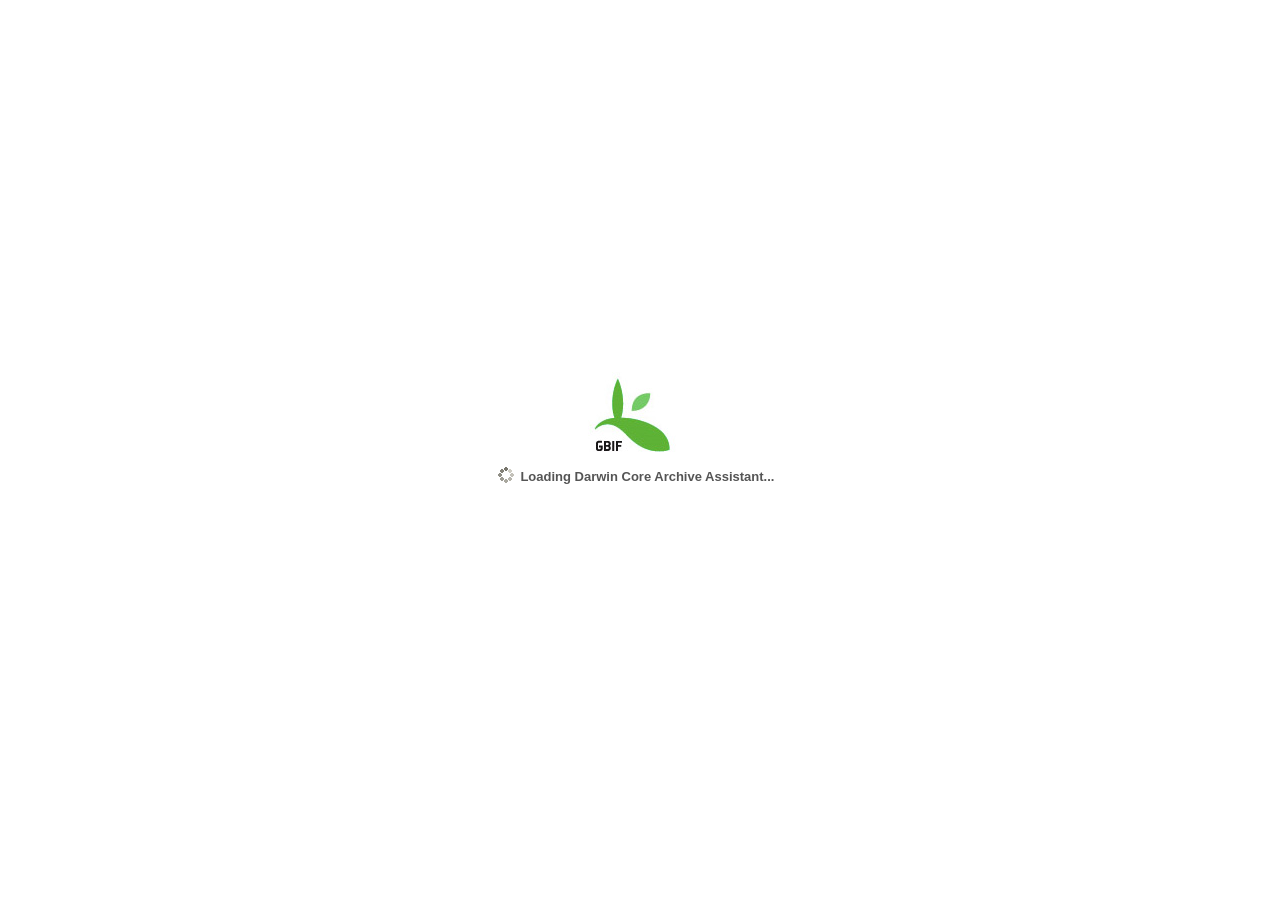
==== commit 12cb0ac9: "- added validation support to meta - added icons - fixed biodiversity typo - fixed load screen to ne" ====
--- a/index-debug.html
+++ b/index-debug.html
@@ -1,48 +1,48 @@
-<!DOCTYPE HTML PUBLIC "-//W3C//DTD HTML 4.01//EN" "http://www.w3.org/TR/html4/strict.dtd">
-<html>
-	<head>
-		<title>GBIF - Darwin Core Archive Assistant</title>	
-		<meta name="ROBOTS" content="INDEX, FOLLOW">
-		<meta http-equiv="Content-Type" content="text/html; charset=utf-8" />
-		<meta name="keywords" content="metamaker, dwca, dwc-a, darwin core archive, meta maker" />
-		<meta name="description" content="" />
-	
-		<style type="text/css">
-			#loading-mask {	position:absolute; left:0; top:0; width:100%; height:100%;	z-index:20000; background-color:white; }
-			#loading { position:absolute;	left:43%; top:40%; padding:2px; z-index:20002; height:auto; }
-			#loading img { margin-bottom:5px; }
-			#loading .loading-indicator{ background:white; color:#555;	font:bold 13px tahoma,arial,helvetica; padding:10px;	margin:0;	text-align:center; height:auto;	}
-		</style>
-	</head>
-<body>
-	<div id="loading-mask"></div>
-	<div id="loading">
-		<div class="loading-indicator"><img src="resources/images/gbif.jpg" style="margin-right:8px;" align="absmiddle"/><br/><img src="resources/images/default/grid/loading.gif" style="margin-right:6px;" align="absmiddle"/><span id="loading-msg">Loading MetaMaker...</span></div>
-	</div>
-
-	<link rel="stylesheet" type="text/css" href="http://extjs.cachefly.net/ext-3.2.1/resources/css/ext-all.css" />
-	<link rel="stylesheet" type="text/css" href="resources/css/xtheme-gray.css" />
-	<link rel="stylesheet" type="text/css" href="resources/css/style.css" />
-
-	<script type="text/javascript" src="http://extjs.cachefly.net/ext-3.2.1/adapter/ext/ext-base.js"></script>
-	<script type="text/javascript" src="http://extjs.cachefly.net/ext-3.2.1/ext-all.js"></script>
-	<script type="text/javascript" src="resources/js/MetaMakerNorth.js"></script>
-	<script type="text/javascript" src="resources/js/VernacularNames.js"></script>
-	<script type="text/javascript" src="resources/js/MetaTab.js"></script>
-	<script type="text/javascript" src="resources/js/EditorGridTab.js"></script>
-	<script type="text/javascript" src="resources/js/MetaSources.js"></script>
-	<script type="text/javascript" src="resources/js/GBIF.MetaMaker.CenterTab.js"></script>
-
-	<script type="text/javascript" src="resources/js/Ext.ux.datatip.js"></script>
-	<script type="text/javascript" src="resources/js/Ext.ux.dd.GridDragDropRowOrder.js"></script>
-	<script type="text/javascript" src="resources/js/GBIF.MetaMaker.Properties.js"></script>
-	<script type="text/javascript" src="resources/js/GBIF.MetaMaker.FileSettings.js"></script>
-	<script type="text/javascript" src="resources/js/GBIF.MetaMaker.Extension.js"></script>
-	<script type="text/javascript" src="resources/js/GBIF.MetaMaker.ExtensionPanel.js"></script>
-	<script type="text/javascript" src="resources/js/GBIF.MetaMaker.MetaPanel.js"></script>
-	<script type="text/javascript" src="resources/js/GBIF.MetaMaker.Center.js"></script>
-	<script type="text/javascript" src="resources/js/GBIF.MetaMaker.ExtensionsTree.js"></script>
-	<script type="text/javascript" src="resources/js/GBIF.MetaMaker.Details.js"></script>
-	<script type="text/javascript" src="resources/js/GBIF.MetaMaker.app.js"></script>
-</body>
+<!DOCTYPE HTML PUBLIC "-//W3C//DTD HTML 4.01//EN" "http://www.w3.org/TR/html4/strict.dtd">
+<html>
+	<head>
+		<title>GBIF - Darwin Core Archive Assistant</title>	
+		<meta name="ROBOTS" content="INDEX, FOLLOW">
+		<meta http-equiv="Content-Type" content="text/html; charset=utf-8" />
+		<meta name="keywords" content="metamaker, dwca, dwc-a, darwin core archive, meta maker" />
+		<meta name="description" content="" />
+	
+		<style type="text/css">
+			#loading-mask {	position:absolute; left:0; top:0; width:100%; height:100%;	z-index:20000; background-color:white; }
+			#loading { position:absolute;	left:38%; top:40%; padding:2px; z-index:20002; height:auto; }
+			#loading img { margin-bottom:5px; }
+			#loading .loading-indicator{ background:white; color:#555;	font:bold 13px tahoma,arial,helvetica; padding:10px;	margin:0;	text-align:center; height:auto;	}
+		</style>
+	</head>
+<body>
+	<div id="loading-mask"></div>
+	<div id="loading">
+		<div class="loading-indicator"><img src="resources/images/gbif.jpg" style="margin-right:8px;" align="absmiddle"/><br/><img src="resources/images/default/grid/loading.gif" style="margin-right:6px;" align="absmiddle"/><span id="loading-msg">Loading Darwin Core Archive Assistant...</span></div>
+	</div>
+
+	<link rel="stylesheet" type="text/css" href="http://extjs.cachefly.net/ext-3.2.1/resources/css/ext-all.css" />
+	<link rel="stylesheet" type="text/css" href="resources/css/xtheme-gray.css" />
+	<link rel="stylesheet" type="text/css" href="resources/css/style.css" />
+
+	<script type="text/javascript" src="http://extjs.cachefly.net/ext-3.2.1/adapter/ext/ext-base.js"></script>
+	<script type="text/javascript" src="http://extjs.cachefly.net/ext-3.2.1/ext-all.js"></script>
+	<script type="text/javascript" src="resources/js/MetaMakerNorth.js"></script>
+	<script type="text/javascript" src="resources/js/VernacularNames.js"></script>
+	<script type="text/javascript" src="resources/js/MetaTab.js"></script>
+	<script type="text/javascript" src="resources/js/EditorGridTab.js"></script>
+	<script type="text/javascript" src="resources/js/MetaSources.js"></script>
+	<script type="text/javascript" src="resources/js/GBIF.MetaMaker.CenterTab.js"></script>
+
+	<script type="text/javascript" src="resources/js/Ext.ux.datatip.js"></script>
+	<script type="text/javascript" src="resources/js/Ext.ux.dd.GridDragDropRowOrder.js"></script>
+	<script type="text/javascript" src="resources/js/GBIF.MetaMaker.Properties.js"></script>
+	<script type="text/javascript" src="resources/js/GBIF.MetaMaker.FileSettings.js"></script>
+	<script type="text/javascript" src="resources/js/GBIF.MetaMaker.Extension.js"></script>
+	<script type="text/javascript" src="resources/js/GBIF.MetaMaker.ExtensionPanel.js"></script>
+	<script type="text/javascript" src="resources/js/GBIF.MetaMaker.MetaPanel.js"></script>
+	<script type="text/javascript" src="resources/js/GBIF.MetaMaker.Center.js"></script>
+	<script type="text/javascript" src="resources/js/GBIF.MetaMaker.ExtensionsTree.js"></script>
+	<script type="text/javascript" src="resources/js/GBIF.MetaMaker.Details.js"></script>
+	<script type="text/javascript" src="resources/js/GBIF.MetaMaker.app.js"></script>
+</body>
 </html>
--- a/resources/css/style.css
+++ b/resources/css/style.css
@@ -1,232 +1,244 @@
-
-.meta {
-	font-size: 12px
-}
-
-.header {
-}
-
-.about {
-	padding: 10px;
-	font-family: Arial, Helvetica, sans-serif;
-	font-size: 12px;
-}
-
-.about blockquote {
-	display: block;
-	margin-left: 40px;
-}
-
-.definition:nth-child(even) {
-	background-color:#FFFFFF;
-	border:thin solid #CCCCCC;
-	margin-bottom:5px;
-	padding:5px;
-}
-
-.definition:nth-child(odd) {
-	background-color:#F3F3F3;
-	border:thin solid #F3F3F3;
-	margin-bottom:5px;
-	padding:5px;
-}
-
-.about ul {
-	margin-left: 40px;
-	list-style: circle;
-}
-
-.about li {
-	display: list-item;	
-	margin-top: 5px;
-}
-
-.glossary-header{
-	background-color: #FFFFFF;	
-}
-
-.gbif {
-	float: left;
-	margin-left: 15px;
-}
-
-.header-text {
-	font-family: Arial, Helvetica, sans-serif;
-	padding-top: 40px;
-}
-
-
-.refLinksWrapper {
-	height: 0px;
-	overflow: hidden;
-}
-
-.refArrowClosed {
-	background-image: url(../images/default/tree/arrows.gif);
-	cursor: pointer;
-	background-repeat: no-repeat;
-	border:0 none;
-	height:18px;
-	margin:0;
-	padding:0;
-	vertical-align: top;
-	width:16px;	
-	-moz-user-select: none;
-	-moz-background-clip:border;
-	-moz-background-inline-policy:continuous;
-	-moz-background-origin:padding;
-/*	background:transparent none no-repeat scroll 0 0;	*/
-}
-
-.refArrowOpen {
-	background-position: -16px;
-}
-
-.linkTxt {
-	font-size: 12px;
-}
-
-.info {
-	padding: 10px;
-	font-family: Arial, Helvetica, sans-serif;
-	font-size: 14px;
-	background-color: #FAFAFA;
-}
-
-.terms {
-	padding: 10px;
-	font-family: Arial, Helvetica, sans-serif;
-	font-size: 14px;
-}
-
-.highlight1 {
-	background-color: #0F0;
-}
-.highlight2 {
-	background-color: #FF6;
-}
-.highlight3 {
-	background-color: #C9F;
-}
-.highlight4 {
-	background-color: #CFF;
-}
-.highlight5 {
-	background-color: #6FF;
-}
-
-.iconText {
-  background-image:url(../images/icons/page_white_text.png) !important;
-}
-
-.iconTextSyn {
-  background-image:url(../images/icons/page_white_text_syn.png) !important;
-}
-
-.iconAbout {
-  background-image:url(../images/icons/information.png) !important;
-}
-
-.iconSearch {
-  background-image:url(../images/icons/magnifier.png) !important;
-}
-
-.iconBook {
-  background-image:url(../images/icons/book.png) !important;
-}
-
-.iconBookOpen {
-  background-image:url(../images/icons/book_open.png) !important;
-}
-
-.iconPageWhiteCode {
-	background-image:url(../images/icons/page_white_code.png) !important;
-}
-
-.section {
-	margin-top: 10px;
-}
-
-.section b {
-	font-weight: bold;
-}
-
-.termRow {
-	border: thin solid #060;
-	padding: 5px;
-	background-color: #F3F3F3;
-	margin-top: 10px;
-}
-
-.relatedWrapper ul {
-	list-style-image: url(../images/icons/page_white_text.png);
-	margin-left: 10px;
-	list-style-position:inside;
-}
-
-.relatedWrapper {
-	margin: 10px 0 0 10px;
-	padding-left: 3px;
-	font-size: 12px;
-}
-
-.codeStatus {
-	font-size: 12px;
-	font-style: italic;
-}
-
-.refLink {
-	color:#060;
-	font-style: italic;
-	font-size: 11px;
-	margin-top: 5px;
-}
-
-em {
-	font-style: italic;
-}
-
-a:link {
-	color: #090;
-}
-a:visited {
-	color: #090;
-}
-a:hover {
-	color: #900;
-}
-a:active {
-	color: #090;
-}
-
-.x-tree-node .x-tree-selected {
-	background-color: #5D5 !important;
-}
-
-.x-form-focus, textarea.x-form-focus {
-	border-color:#090 !important;
-}
-
-.x-layout-collapsed {
-	background-color:#070;
-	border-color:#070;
-}
-
-.x-tree-node-disabled{
-	background-color: #E4FCE0;
-	-moz-opacity: 100;
-  opacity: 100;
-  filter: alpha(opacity=100);
-}
-
-.x-tree-node .x-tree-node-disabled a span{
-	color:black !important;
-}
-
-.row-required {
-	background-color: #E4FCE0;
-}
-
-.row-spacer {
-	background-color: #FFC;
+
+.meta {
+	font-size: 12px
+}
+
+.header {
+}
+
+.about {
+	padding: 10px;
+	font-family: Arial, Helvetica, sans-serif;
+	font-size: 12px;
+}
+
+.about blockquote {
+	display: block;
+	margin-left: 40px;
+}
+
+.definition:nth-child(even) {
+	background-color:#FFFFFF;
+	border:thin solid #CCCCCC;
+	margin-bottom:5px;
+	padding:5px;
+}
+
+.definition:nth-child(odd) {
+	background-color:#F3F3F3;
+	border:thin solid #F3F3F3;
+	margin-bottom:5px;
+	padding:5px;
+}
+
+.about ul {
+	margin-left: 40px;
+	list-style: circle;
+}
+
+.about li {
+	display: list-item;	
+	margin-top: 5px;
+}
+
+.glossary-header{
+	background-color: #FFFFFF;	
+}
+
+.gbif {
+	float: left;
+	margin-left: 15px;
+}
+
+.header-text {
+	font-family: Arial, Helvetica, sans-serif;
+	padding-top: 40px;
+}
+
+
+.refLinksWrapper {
+	height: 0px;
+	overflow: hidden;
+}
+
+.refArrowClosed {
+	background-image: url(../images/default/tree/arrows.gif);
+	cursor: pointer;
+	background-repeat: no-repeat;
+	border:0 none;
+	height:18px;
+	margin:0;
+	padding:0;
+	vertical-align: top;
+	width:16px;	
+	-moz-user-select: none;
+	-moz-background-clip:border;
+	-moz-background-inline-policy:continuous;
+	-moz-background-origin:padding;
+/*	background:transparent none no-repeat scroll 0 0;	*/
+}
+
+.refArrowOpen {
+	background-position: -16px;
+}
+
+.linkTxt {
+	font-size: 12px;
+}
+
+.info {
+	padding: 10px;
+	font-family: Arial, Helvetica, sans-serif;
+	font-size: 14px;
+	background-color: #FAFAFA;
+}
+
+.terms {
+	padding: 10px;
+	font-family: Arial, Helvetica, sans-serif;
+	font-size: 14px;
+}
+
+.highlight1 {
+	background-color: #0F0;
+}
+.highlight2 {
+	background-color: #FF6;
+}
+.highlight3 {
+	background-color: #C9F;
+}
+.highlight4 {
+	background-color: #CFF;
+}
+.highlight5 {
+	background-color: #6FF;
+}
+
+.iconText {
+  background-image:url(../images/icons/page_white_text.png) !important;
+}
+
+.iconSpacer {
+  background-image:url(../images/icons/textfield.png) !important;
+}
+
+.iconSave {
+  background-image:url(../images/icons/page_save.png) !important;
+}
+
+.iconValidate {
+  background-image:url(../images/icons/page_gear.png) !important;
+}
+
+.iconTextSyn {
+  background-image:url(../images/icons/page_white_text_syn.png) !important;
+}
+
+.iconAbout {
+  background-image:url(../images/icons/information.png) !important;
+}
+
+.iconSearch {
+  background-image:url(../images/icons/magnifier.png) !important;
+}
+
+.iconBook {
+  background-image:url(../images/icons/book.png) !important;
+}
+
+.iconBookOpen {
+  background-image:url(../images/icons/book_open.png) !important;
+}
+
+.iconPageWhiteCode {
+	background-image:url(../images/icons/page_white_code.png) !important;
+}
+
+.section {
+	margin-top: 10px;
+}
+
+.section b {
+	font-weight: bold;
+}
+
+.termRow {
+	border: thin solid #060;
+	padding: 5px;
+	background-color: #F3F3F3;
+	margin-top: 10px;
+}
+
+.relatedWrapper ul {
+	list-style-image: url(../images/icons/page_white_text.png);
+	margin-left: 10px;
+	list-style-position:inside;
+}
+
+.relatedWrapper {
+	margin: 10px 0 0 10px;
+	padding-left: 3px;
+	font-size: 12px;
+}
+
+.codeStatus {
+	font-size: 12px;
+	font-style: italic;
+}
+
+.refLink {
+	color:#060;
+	font-style: italic;
+	font-size: 11px;
+	margin-top: 5px;
+}
+
+em {
+	font-style: italic;
+}
+
+a:link {
+	color: #090;
+}
+a:visited {
+	color: #090;
+}
+a:hover {
+	color: #900;
+}
+a:active {
+	color: #090;
+}
+
+.x-tree-node .x-tree-selected {
+	background-color: #5D5 !important;
+}
+
+.x-form-focus, textarea.x-form-focus {
+	border-color:#090 !important;
+}
+
+.x-layout-collapsed {
+	background-color:#070;
+	border-color:#070;
+}
+
+.x-tree-node-disabled{
+	background-color: #E4FCE0;
+	-moz-opacity: 100;
+  opacity: 100;
+  filter: alpha(opacity=100);
+}
+
+.x-tree-node .x-tree-node-disabled a span{
+	color:black !important;
+}
+
+.row-required {
+	background-color: #E4FCE0;
+}
+
+.row-spacer {
+	background-color: #FFC;
 }
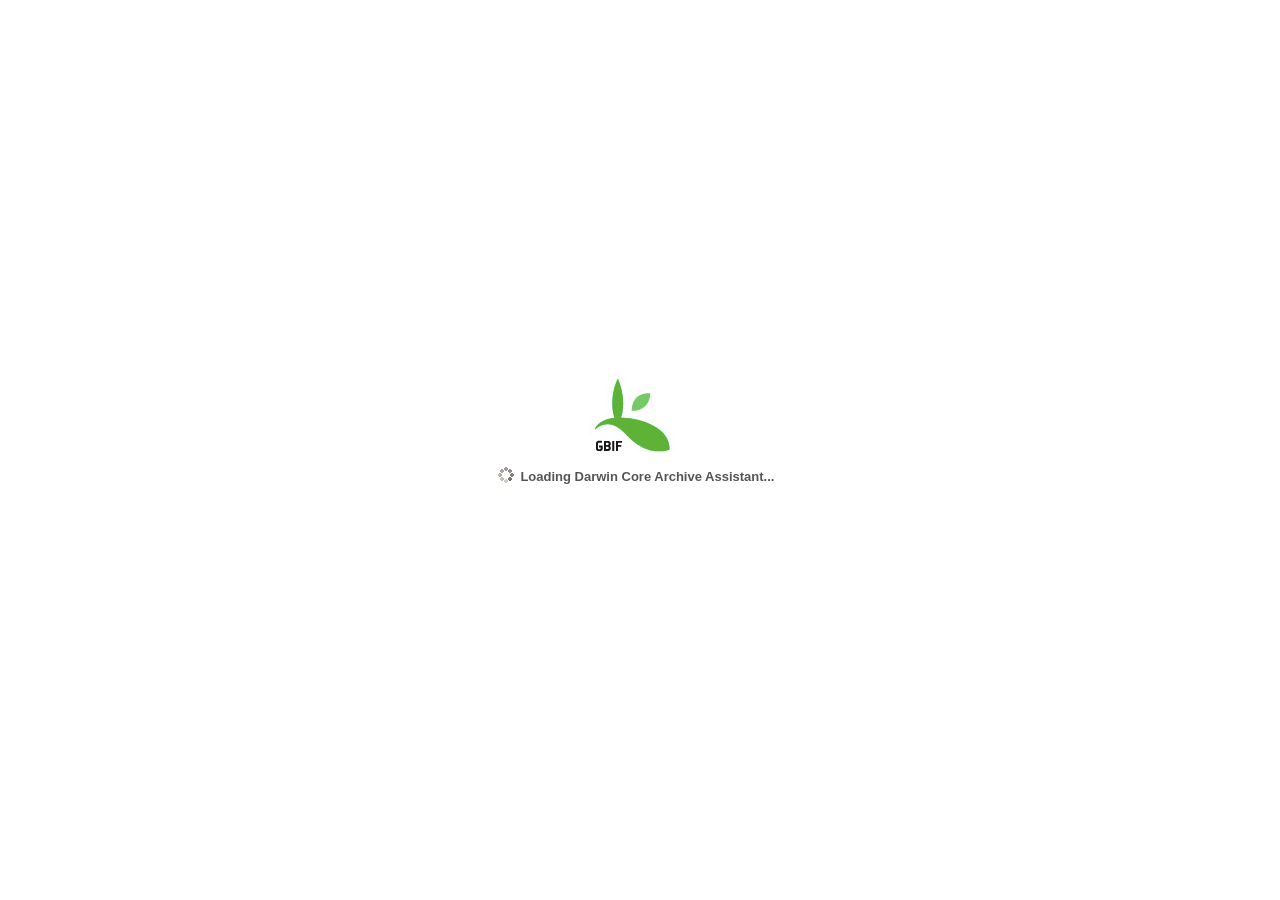
==== commit dd100b64: "upgraded Ext Lib to 3.4.0" ====
--- a/index-debug.html
+++ b/index-debug.html
@@ -1,12 +1,12 @@
 <!DOCTYPE HTML PUBLIC "-//W3C//DTD HTML 4.01//EN" "http://www.w3.org/TR/html4/strict.dtd">
 <html>
 	<head>
-		<title>GBIF - Darwin Core Archive Assistant</title>	
+		<title>GBIF - Darwin Core Archive Assistant v1.1</title>	
 		<meta name="ROBOTS" content="INDEX, FOLLOW">
 		<meta http-equiv="Content-Type" content="text/html; charset=utf-8" />
 		<meta name="keywords" content="metamaker, dwca, dwc-a, darwin core archive, meta maker" />
 		<meta name="description" content="" />
-	
+		<script type="text/javascript" src="resources/js/xml2json.js"></script>
 		<style type="text/css">
 			#loading-mask {	position:absolute; left:0; top:0; width:100%; height:100%;	z-index:20000; background-color:white; }
 			#loading { position:absolute;	left:38%; top:40%; padding:2px; z-index:20002; height:auto; }
@@ -20,12 +20,12 @@
 		<div class="loading-indicator"><img src="resources/images/gbif.jpg" style="margin-right:8px;" align="absmiddle"/><br/><img src="resources/images/default/grid/loading.gif" style="margin-right:6px;" align="absmiddle"/><span id="loading-msg">Loading Darwin Core Archive Assistant...</span></div>
 	</div>
 
-	<link rel="stylesheet" type="text/css" href="http://extjs.cachefly.net/ext-3.2.1/resources/css/ext-all.css" />
+	<link rel="stylesheet" type="text/css" href="http://extjs.cachefly.net/ext-3.4.0/resources/css/ext-all.css" />
 	<link rel="stylesheet" type="text/css" href="resources/css/xtheme-gray.css" />
 	<link rel="stylesheet" type="text/css" href="resources/css/style.css" />
 
-	<script type="text/javascript" src="http://extjs.cachefly.net/ext-3.2.1/adapter/ext/ext-base.js"></script>
-	<script type="text/javascript" src="http://extjs.cachefly.net/ext-3.2.1/ext-all.js"></script>
+	<script type="text/javascript" src="http://extjs.cachefly.net/ext-3.4.0/adapter/ext/ext-base.js"></script>
+	<script type="text/javascript" src="http://extjs.cachefly.net/ext-3.4.0/ext-all-debug.js"></script>
 	<script type="text/javascript" src="resources/js/MetaMakerNorth.js"></script>
 	<script type="text/javascript" src="resources/js/VernacularNames.js"></script>
 	<script type="text/javascript" src="resources/js/MetaTab.js"></script>
@@ -33,12 +33,14 @@
 	<script type="text/javascript" src="resources/js/MetaSources.js"></script>
 	<script type="text/javascript" src="resources/js/GBIF.MetaMaker.CenterTab.js"></script>
 
+	
 	<script type="text/javascript" src="resources/js/Ext.ux.datatip.js"></script>
 	<script type="text/javascript" src="resources/js/Ext.ux.dd.GridDragDropRowOrder.js"></script>
 	<script type="text/javascript" src="resources/js/GBIF.MetaMaker.Properties.js"></script>
 	<script type="text/javascript" src="resources/js/GBIF.MetaMaker.FileSettings.js"></script>
 	<script type="text/javascript" src="resources/js/GBIF.MetaMaker.Extension.js"></script>
 	<script type="text/javascript" src="resources/js/GBIF.MetaMaker.ExtensionPanel.js"></script>
+	<script type="text/javascript" src="resources/js/GBIF.MetaMaker.LoadFile.js"></script>
 	<script type="text/javascript" src="resources/js/GBIF.MetaMaker.MetaPanel.js"></script>
 	<script type="text/javascript" src="resources/js/GBIF.MetaMaker.Center.js"></script>
 	<script type="text/javascript" src="resources/js/GBIF.MetaMaker.ExtensionsTree.js"></script>
--- a/resources/css/style.css
+++ b/resources/css/style.css
@@ -138,11 +138,15 @@
 .iconAbout {
   background-image:url(../images/icons/information.png) !important;
 }
-
+.iconReset{
+	background-image:url(../images/icons/refresh.gif) !important;
+}
 .iconSearch {
   background-image:url(../images/icons/magnifier.png) !important;
 }
-
+.iconLoad{
+	background-image:url(../images/icons/page.png) !important;
+}
 .iconBook {
   background-image:url(../images/icons/book.png) !important;
 }
